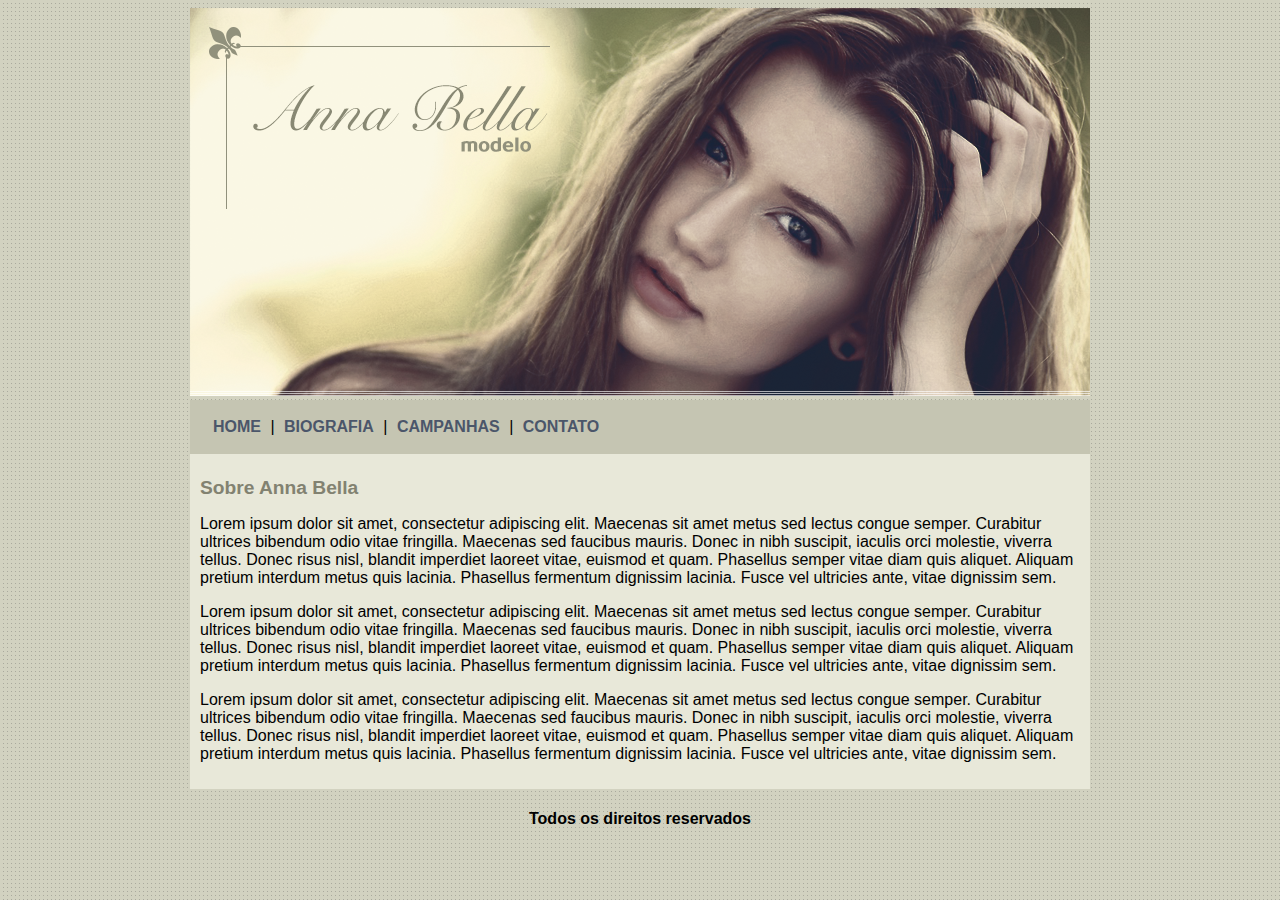
==== Index.html @ c91cb548 "first commit" ====
<!DOCTYPE html>
<html lang="en">

<head>
    <meta charset="UTF-8">
    <meta name="viewport" content="width=device-width, initial-scale=1.0">
    <title>Anna Bella</title>
    <link rel="stylesheet" href="style.css">
</head>

<body class="center">
    <div id="principal">
        <img src="imagem/capa.png">
        <div id="menu">
            <a href="Index.html">HOME</a> |
            <a href="biografia.html">BIOGRAFIA</a> |
            <a href="campanha.html">CAMPANHAS</a> |
            <a href="contato.html">CONTATO</a>

        </div>
        <div id="conteudo">
            <h1>Sobre Anna Bella</h1>
            <p>
                Lorem ipsum dolor sit amet, consectetur adipiscing elit.
                Maecenas sit amet metus sed lectus congue semper. Curabitur ultrices bibendum odio vitae fringilla.
                Maecenas sed faucibus mauris. Donec in nibh suscipit, iaculis orci molestie, viverra tellus.
                Donec risus nisl, blandit imperdiet laoreet vitae, euismod et quam. Phasellus semper vitae diam quis
                aliquet.
                Aliquam pretium interdum metus quis lacinia. Phasellus fermentum dignissim lacinia. Fusce vel ultricies
                ante,
                vitae dignissim sem.
            </p>
            <p>
                Lorem ipsum dolor sit amet, consectetur adipiscing elit.
                Maecenas sit amet metus sed lectus congue semper. Curabitur ultrices bibendum odio vitae fringilla.
                Maecenas sed faucibus mauris. Donec in nibh suscipit, iaculis orci molestie, viverra tellus.
                Donec risus nisl, blandit imperdiet laoreet vitae, euismod et quam. Phasellus semper vitae diam quis
                aliquet.
                Aliquam pretium interdum metus quis lacinia. Phasellus fermentum dignissim lacinia. Fusce vel ultricies
                ante,
                vitae dignissim sem.
            </p>
            <p>
                Lorem ipsum dolor sit amet, consectetur adipiscing elit.
                Maecenas sit amet metus sed lectus congue semper. Curabitur ultrices bibendum odio vitae fringilla.
                Maecenas sed faucibus mauris. Donec in nibh suscipit, iaculis orci molestie, viverra tellus.
                Donec risus nisl, blandit imperdiet laoreet vitae, euismod et quam. Phasellus semper vitae diam quis
                aliquet.
                Aliquam pretium interdum metus quis lacinia. Phasellus fermentum dignissim lacinia. Fusce vel ultricies
                ante,
                vitae dignissim sem.
            </p>

        </div>
        <div id="rodape">
            <h4>Todos os direitos reservados</h4>
        </div>

    </div>

</body>

</html>
---- style.css ----
body {
    background: #d2d2c1 url('imagem/fundo.png');
    font: 16px;
    font-family: Arial, Helvetica, sans-serif
}

#principal {
    width: 900px;

}

#menu {
    background: #c5c5b2;
    padding: 18px;
}

#conteudo {
    background: #e8e8d9;
    padding: 10px;
}

a {
    color: #4b566a;
    text-decoration: none;
    font-weight: bold;
    padding: 5px;
}

#rodape {
    text-align: center;
}

.center {
    display: flex;
    align-items: center;
    justify-content: center;
}

h1 {
    color: #828271;
    font-size: 1.2em;
}

.img-campanha {
    border: 10px solid #c3c3ae;
}
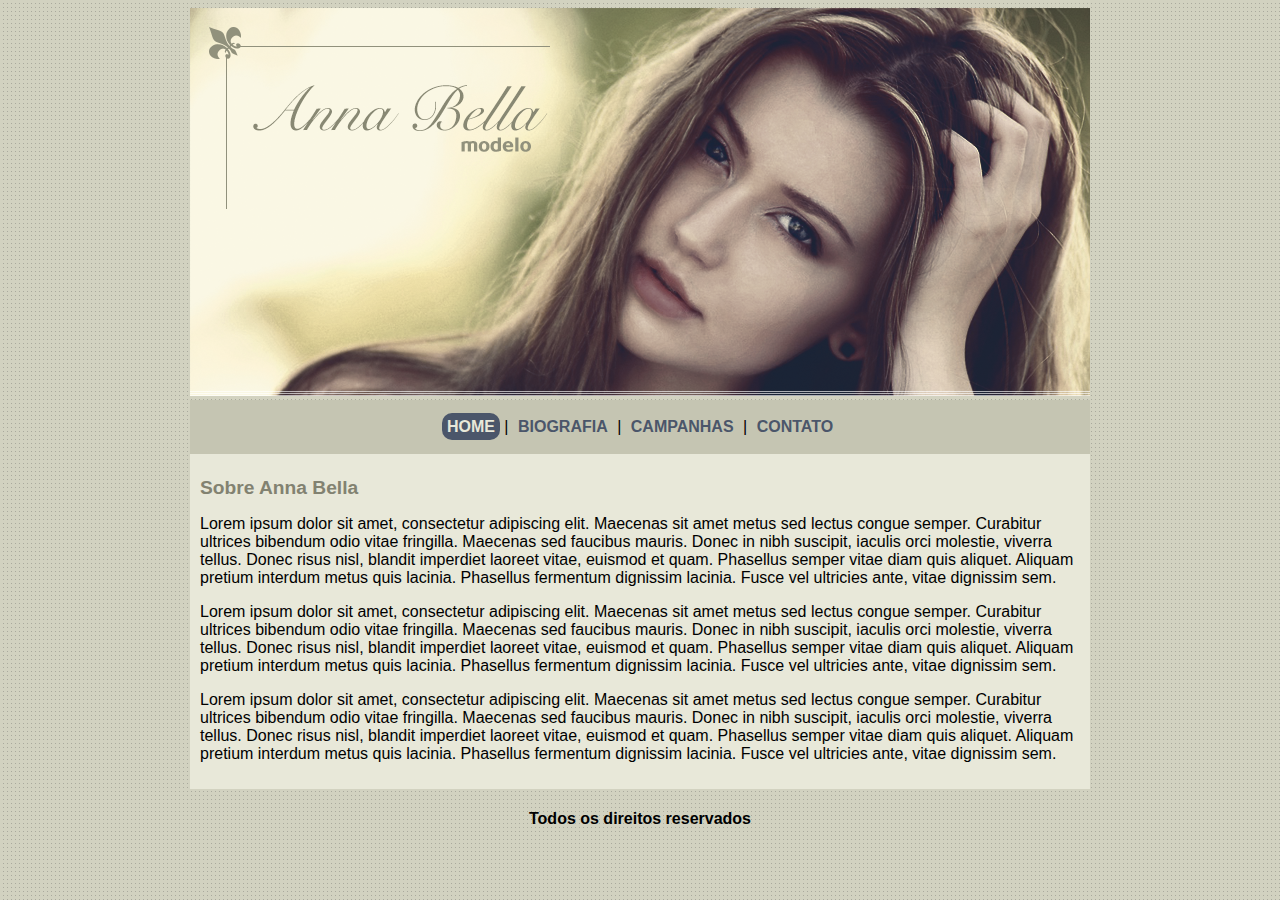
==== commit 63807dc5: "Melhora na interação dos links" ====
--- a/Index.html
+++ b/Index.html
@@ -12,7 +12,7 @@
     <div id="principal">
         <img src="imagem/capa.png">
         <div id="menu">
-            <a href="Index.html">HOME</a> |
+            <a href="Index.html" class="active">HOME</a> |
             <a href="biografia.html">BIOGRAFIA</a> |
             <a href="campanha.html">CAMPANHAS</a> |
             <a href="contato.html">CONTATO</a>
--- a/style.css
+++ b/style.css
@@ -12,6 +12,13 @@
 #menu {
     background: #c5c5b2;
     padding: 18px;
+    text-align: center;
+}
+
+#menu .active {
+    color: #e8e8d9;
+    background-color: #4b566a;
+    border-radius: 10px;
 }
 
 #conteudo {
@@ -43,4 +50,17 @@
 
 .img-campanha {
     border: 10px solid #c3c3ae;
-}+}
+@media (max-width: 768px) {
+    #principal {
+        width: 100%;
+    }
+    }
+    .img-campanha {
+        width: 100%;
+        height: auto;
+    
+        #menu {
+            padding: 10px; /* Reduz o padding para telas menores */
+        }
+    }
